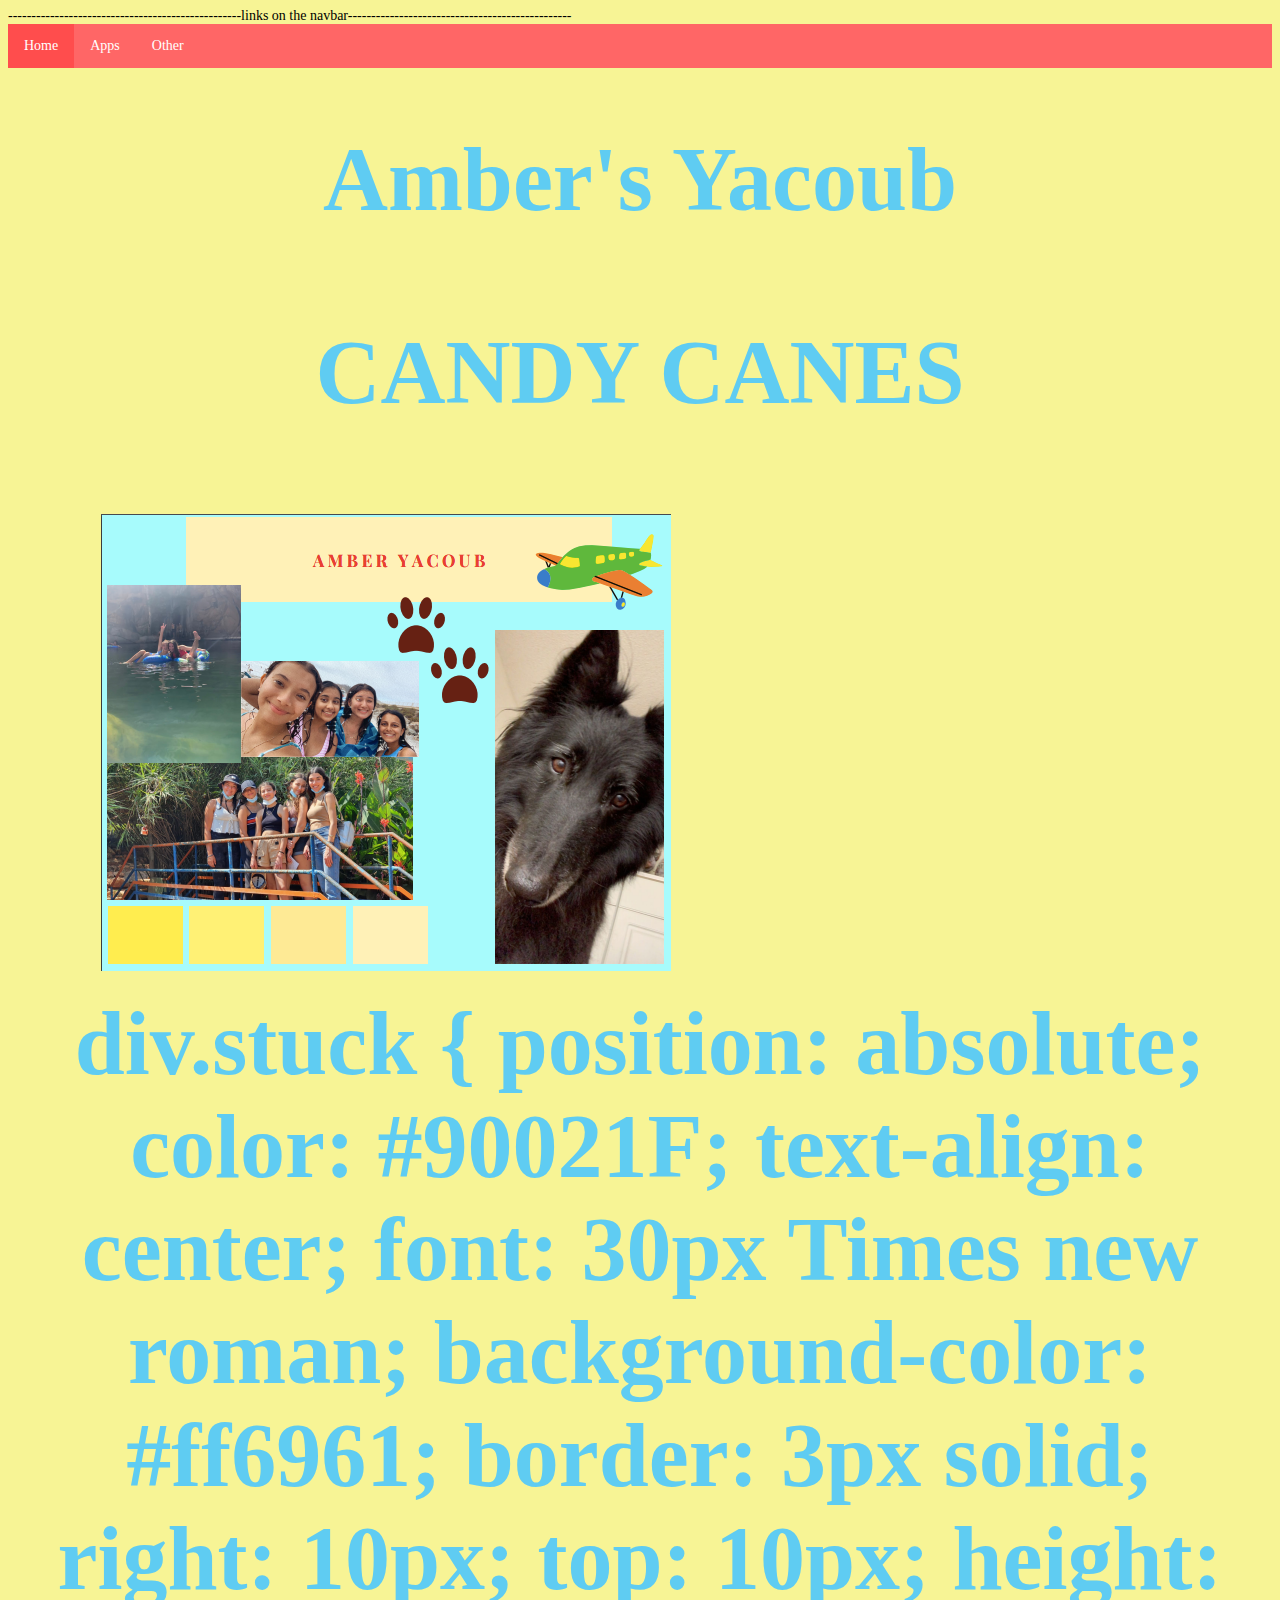
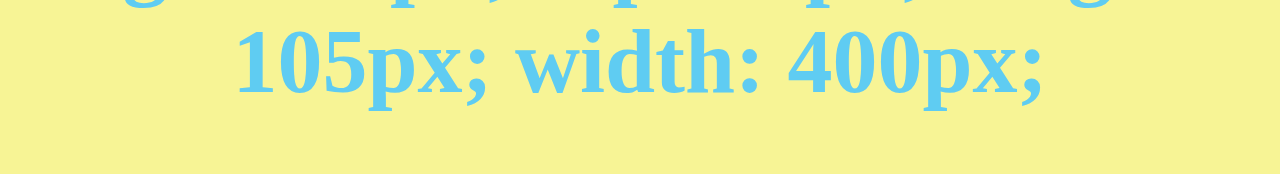
==== index.html @ ec4990d4 "Update index.html" ====
<!DOCTYPE html>
<html>
<head>
  --------------------------------------------------links on the navbar------------------------------------------------
  <link rel="stylesheet" href="style.css">
</head>
<body>
<ul>
  <li><a class="active" href="index.html">Home</a></li>
  <li><a href="Apps.html">Apps</a></li>
  <li><a href="#contact">Other</a></li>
</ul>

<body>
  <h1> Amber's Yacoub <h1>
    <div class="stuck"> <p> CANDY CANES
</p>
</div>
    <img src="artifact.png" alt="artifact">
    <iframe src="https://scratch.mit.edu/projects/425891973/embed" allowtransparency="true" width="485" height="402" frameborder="0" scrolling="no" allowfullscreen></iframe>
    
    </body>
  <style>
    body{
  background-color: #F7F495;
}
h1{
  color: #5FCCF2;
  text-align: center;
  font-size: 90px;
    }
    -------------------------------------------style of the chunk that says candy canes-------------------------------------------
    </style>
    div.stuck {
  position: absolute;
  color: #90021F;
  text-align: center;
  font: 30px Times new roman;
  background-color: #ff6961;
  border: 3px solid;
  right: 10px;
  top: 10px;
  height: 105px;
  width: 400px;
---- style.css ----
body {
  font-size: 14px;
}

ul {
  list-style-type: none;
  margin: 0;
  padding: 0;
  overflow: hidden;
  background-color: #ff6666;
  position: -webkit-sticky; /* Safari */
  position: sticky;
  top: 0;
}

li {
  float: left;
}

li a {
  display: block;
  color: white;
  text-align: center;
  padding: 14px 16px;
  text-decoration: none;
}

li a:hover {
  background-color: #6495ED;
}

.active {
  background-color: #ff4d4d;
}
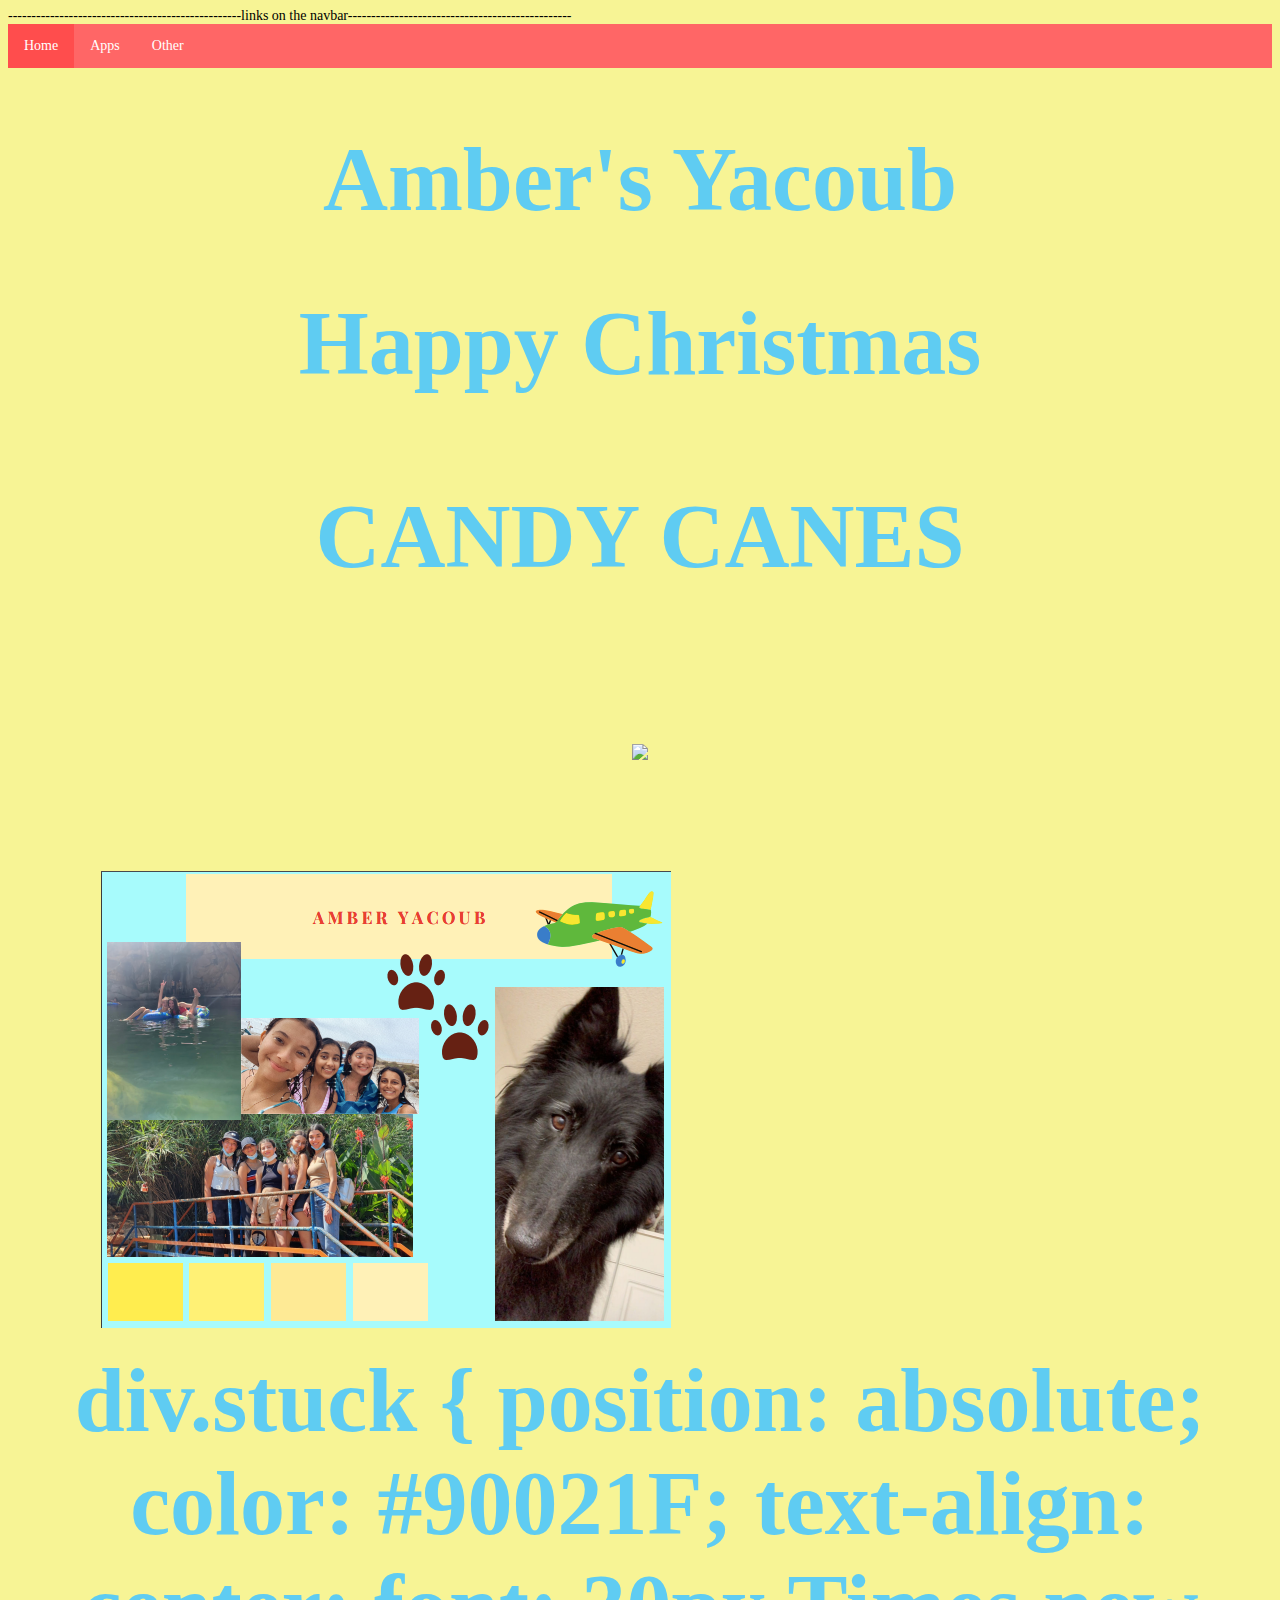
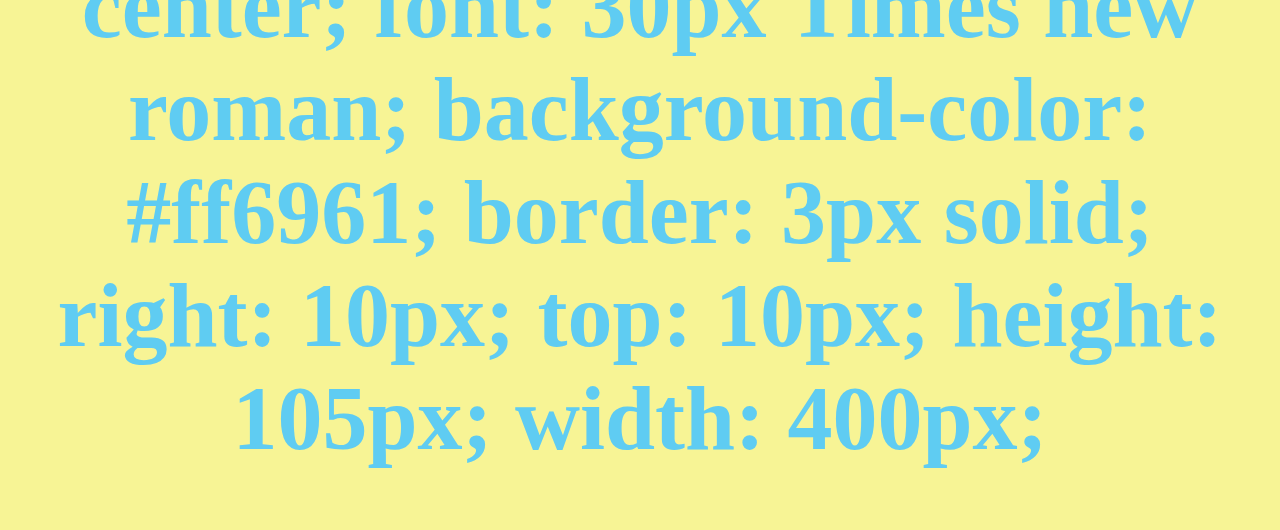
==== commit f54dcdb8: "Update index.html" ====
--- a/index.html
+++ b/index.html
@@ -13,7 +13,14 @@
 
 <body>
   <h1> Amber's Yacoub <h1>
-    <div class="stuck"> <p> CANDY CANES
+     <div class="joey" 
+      <p> Happy Christmas </p>
+      </div>
+<div class="stuck"> <p> CANDY CANES
+</p>
+</div>
+  <img src="https://i.pinimg.com/originals/37/01/ab/3701ab4d685e7ccc686bef3714b80275.png"width="500px" id="spidy">
+</div>
 </p>
 </div>
     <img src="artifact.png" alt="artifact">
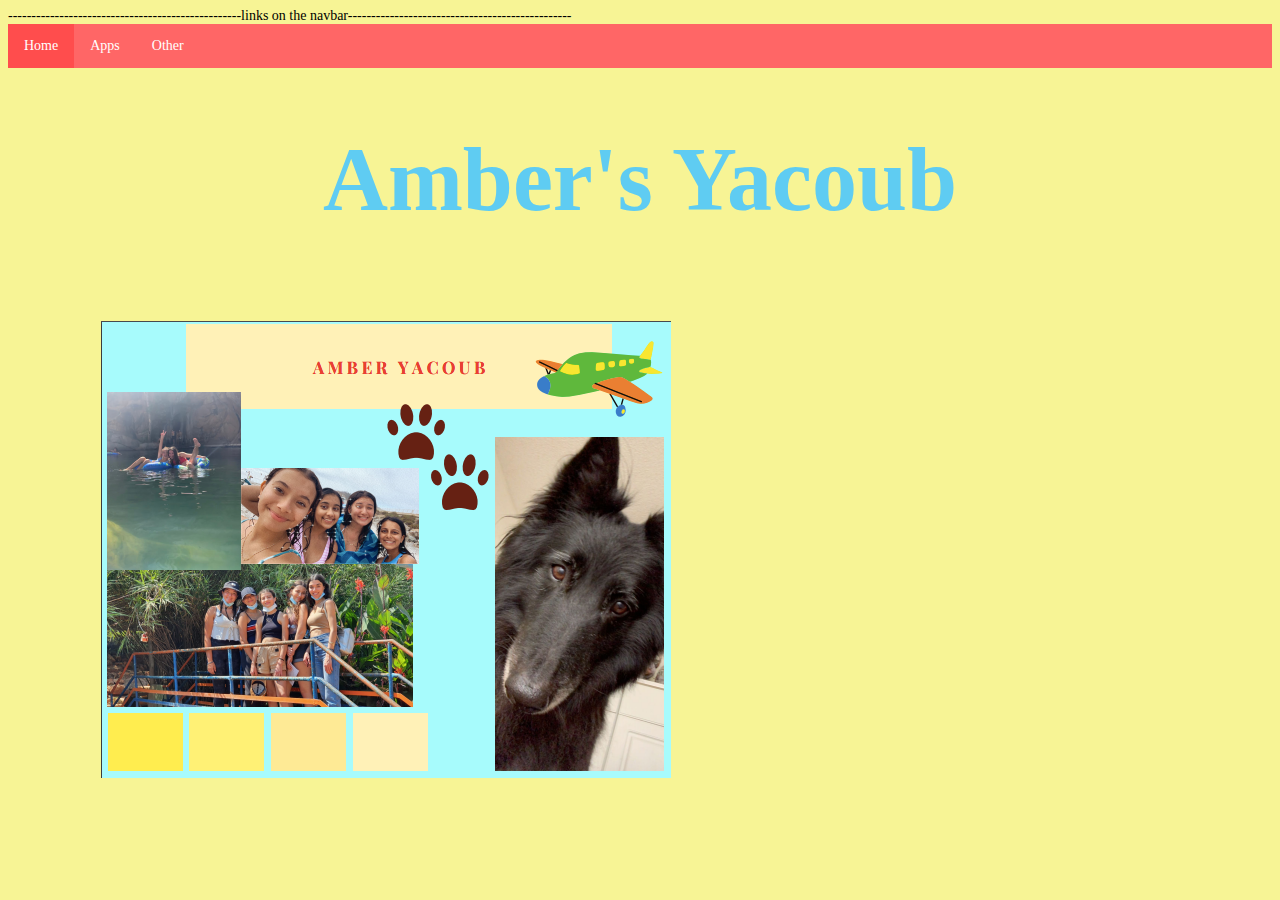
==== commit d7d8bba0: "Update index.html" ====
--- a/index.html
+++ b/index.html
@@ -1,7 +1,8 @@
 <!DOCTYPE html>
 <html>
+   --------------------------------------------------links on the navbar------------------------------------------------
+  
 <head>
-  --------------------------------------------------links on the navbar------------------------------------------------
   <link rel="stylesheet" href="style.css">
 </head>
 <body>
@@ -13,14 +14,6 @@
 
 <body>
   <h1> Amber's Yacoub <h1>
-     <div class="joey" 
-      <p> Happy Christmas </p>
-      </div>
-<div class="stuck"> <p> CANDY CANES
-</p>
-</div>
-  <img src="https://i.pinimg.com/originals/37/01/ab/3701ab4d685e7ccc686bef3714b80275.png"width="500px" id="spidy">
-</div>
 </p>
 </div>
     <img src="artifact.png" alt="artifact">
@@ -36,16 +29,4 @@
   text-align: center;
   font-size: 90px;
     }
-    -------------------------------------------style of the chunk that says candy canes-------------------------------------------
-    </style>
-    div.stuck {
-  position: absolute;
-  color: #90021F;
-  text-align: center;
-  font: 30px Times new roman;
-  background-color: #ff6961;
-  border: 3px solid;
-  right: 10px;
-  top: 10px;
-  height: 105px;
-  width: 400px;
+  
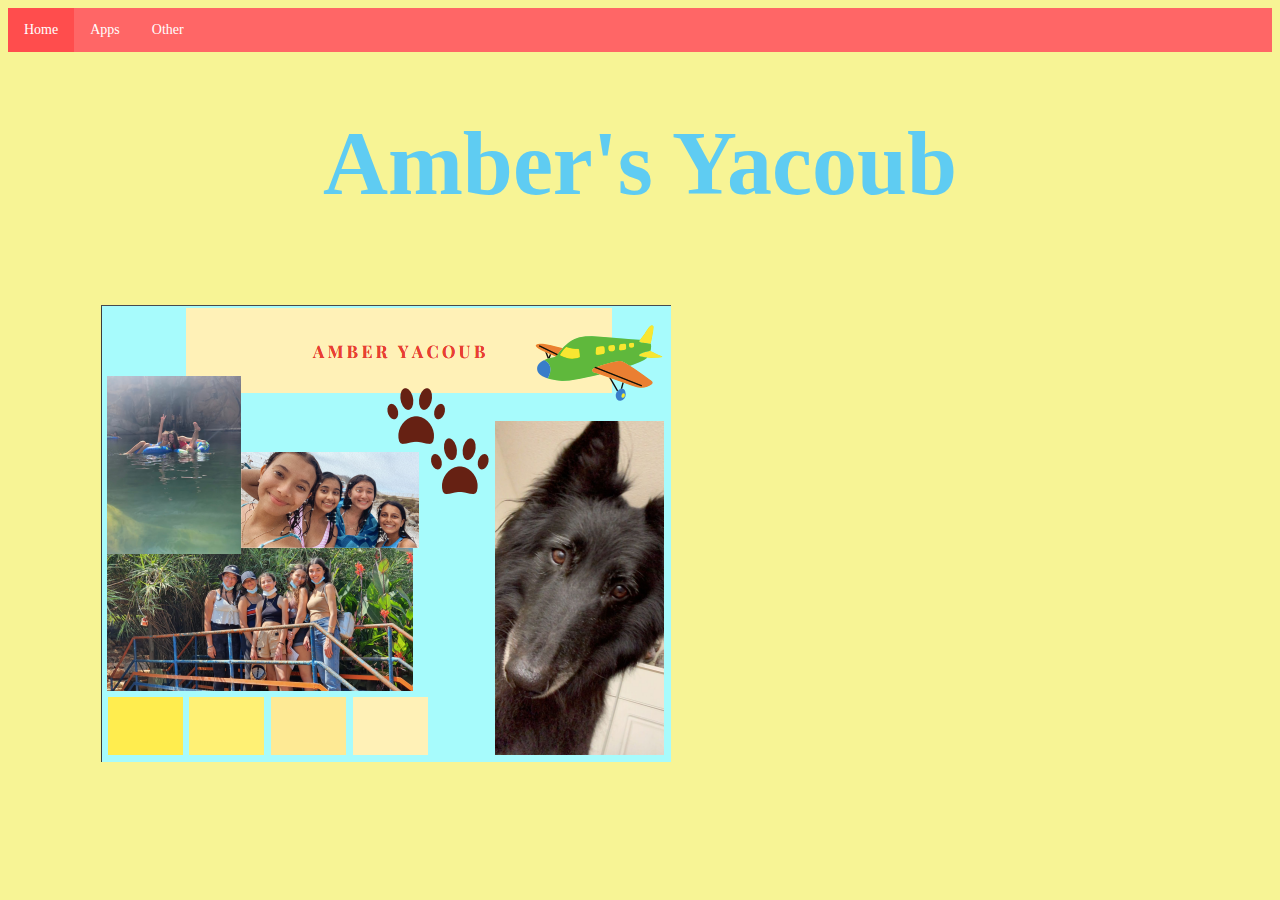
==== commit 2ae70fc8: "deleted links on navbar note" ====
--- a/index.html
+++ b/index.html
@@ -1,6 +1,5 @@
 <!DOCTYPE html>
 <html>
-   --------------------------------------------------links on the navbar------------------------------------------------
   
 <head>
   <link rel="stylesheet" href="style.css">
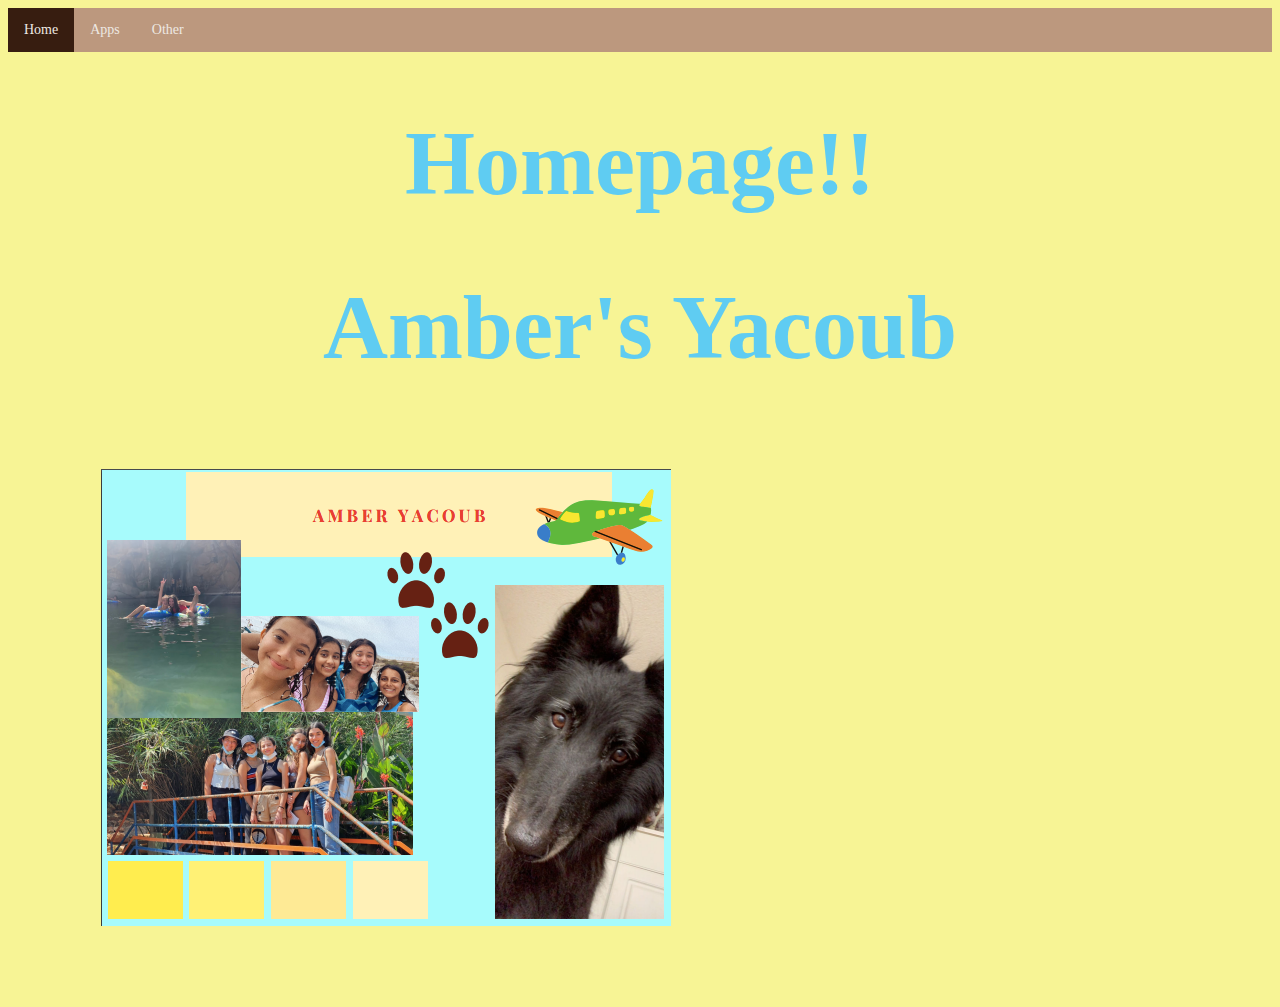
==== commit a843ada2: "Update index.html" ====
--- a/index.html
+++ b/index.html
@@ -1,6 +1,12 @@
 <!DOCTYPE html>
 <html>
-  
+  <head>
+  <link rel="stylesheet" href="style.css">
+  <link rel="icon" href="https://lh3.googleusercontent.com/proxy/bnI4eiMT4ZiRcXNVGGHdCBhBP6kC2YI7fG5iHxhspfJNH8MYG595MCD4aSO6sDvdKSPxJGzpRIXTLQETdURYi8VjQQ0gO_k">
+  <meta charset="UTF-8">
+  <meta name="viewport" content="width=device-width, initial-scale=1.0">
+  <title> Amber Yacoub </title>
+</head>
 <head>
   <link rel="stylesheet" href="style.css">
 </head>
@@ -10,7 +16,9 @@
   <li><a href="Apps.html">Apps</a></li>
   <li><a href="#contact">Other</a></li>
 </ul>
-
+<div class="appheader">
+    <strong> <h1> Homepage!!<h1></strong>
+      </div>
 <body>
   <h1> Amber's Yacoub <h1>
 </p>
--- a/style.css
+++ b/style.css
@@ -7,7 +7,7 @@
   margin: 0;
   padding: 0;
   overflow: hidden;
-  background-color: #ff6666;
+  background-color: #BC987E;
   position: -webkit-sticky; /* Safari */
   position: sticky;
   top: 0;
@@ -19,16 +19,16 @@
 
 li a {
   display: block;
-  color: white;
+  color: #EEE9E3;
   text-align: center;
   padding: 14px 16px;
   text-decoration: none;
 }
 
 li a:hover {
-  background-color: #6495ED;
+  background-color: #FFF666;
 }
 
 .active {
-  background-color: #ff4d4d;
+  background-color: #371D10;
 }
--- a/style.css
+++ b/style.css
@@ -7,7 +7,7 @@
   margin: 0;
   padding: 0;
   overflow: hidden;
-  background-color: #ff6666;
+  background-color: #BC987E;
   position: -webkit-sticky; /* Safari */
   position: sticky;
   top: 0;
@@ -19,16 +19,16 @@
 
 li a {
   display: block;
-  color: white;
+  color: #EEE9E3;
   text-align: center;
   padding: 14px 16px;
   text-decoration: none;
 }
 
 li a:hover {
-  background-color: #6495ED;
+  background-color: #FFF666;
 }
 
 .active {
-  background-color: #ff4d4d;
+  background-color: #371D10;
 }
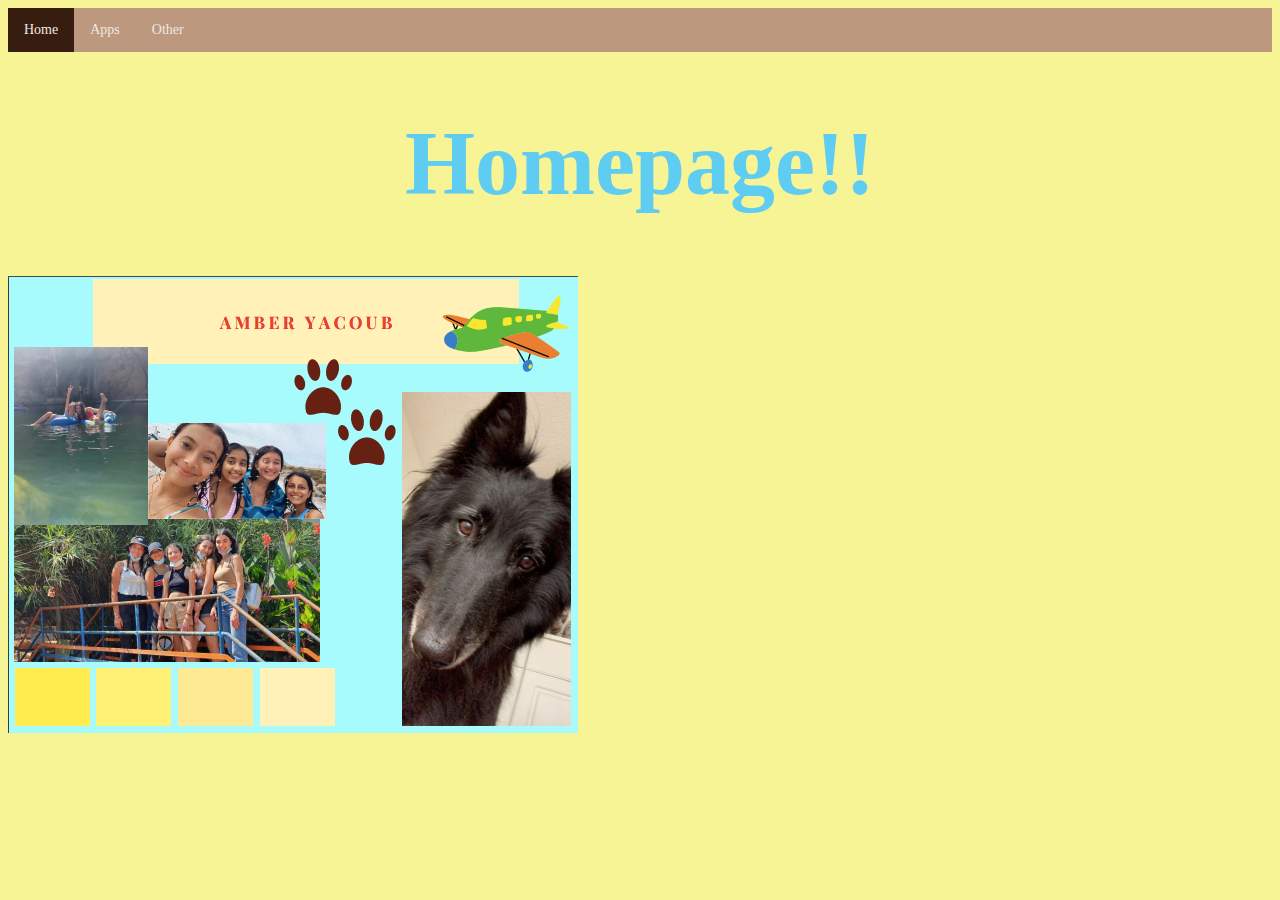
==== commit 9d2513fe: "Update index.html" ====
--- a/index.html
+++ b/index.html
@@ -20,7 +20,6 @@
     <strong> <h1> Homepage!!<h1></strong>
       </div>
 <body>
-  <h1> Amber's Yacoub <h1>
 </p>
 </div>
     <img src="artifact.png" alt="artifact">
--- a/style.css
+++ b/style.css
@@ -26,7 +26,7 @@
 }
 
 li a:hover {
-  background-color: #FFF666;
+  background-color: #f46675;
 }
 
 .active {
--- a/style.css
+++ b/style.css
@@ -26,7 +26,7 @@
 }
 
 li a:hover {
-  background-color: #FFF666;
+  background-color: #f46675;
 }
 
 .active {
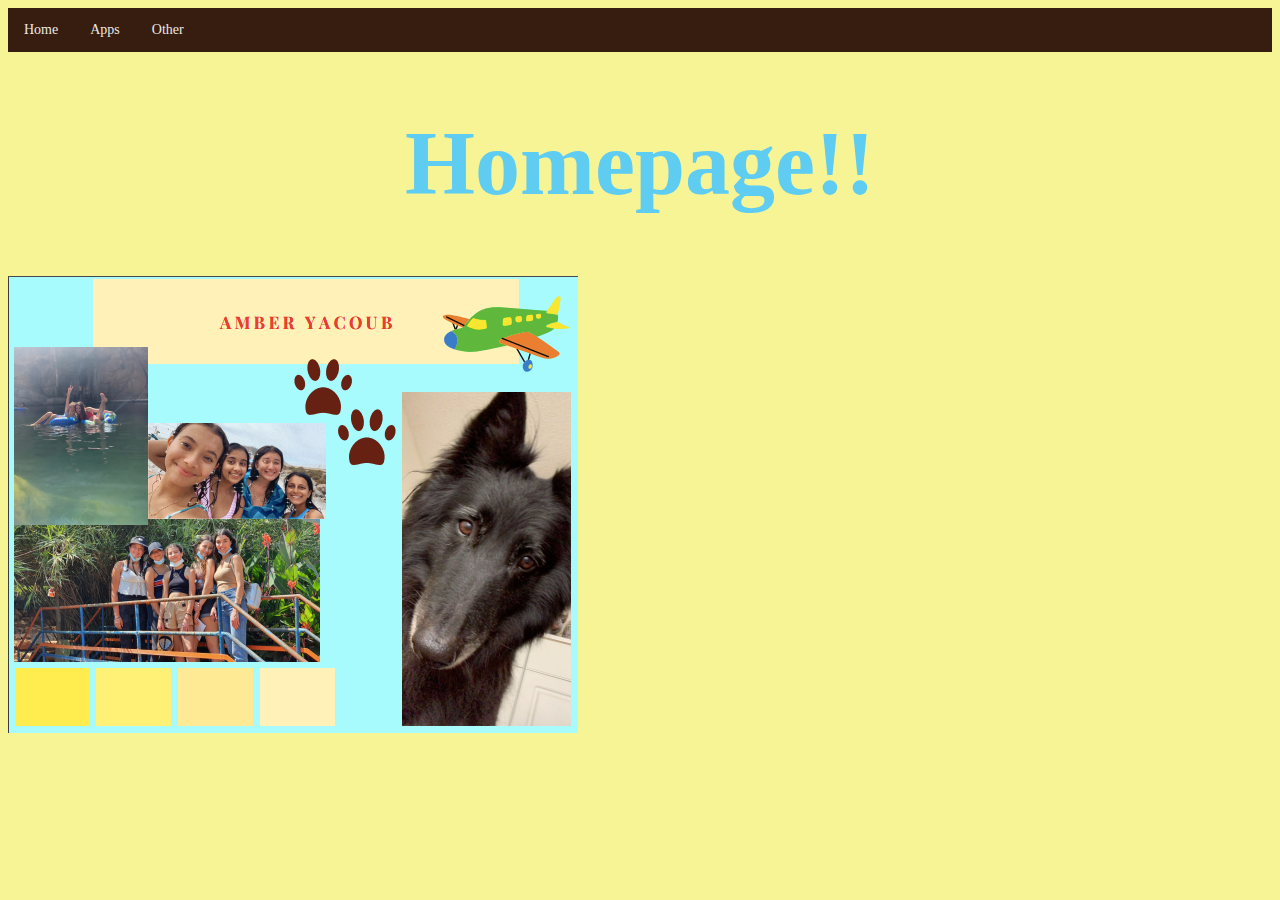
==== commit 1630e421: "Update index.html" ====
--- a/index.html
+++ b/index.html
@@ -1,20 +1,18 @@
 <!DOCTYPE html>
-<html>
-  <head>
+<head>
   <link rel="stylesheet" href="style.css">
   <link rel="icon" href="https://lh3.googleusercontent.com/proxy/bnI4eiMT4ZiRcXNVGGHdCBhBP6kC2YI7fG5iHxhspfJNH8MYG595MCD4aSO6sDvdKSPxJGzpRIXTLQETdURYi8VjQQ0gO_k">
   <meta charset="UTF-8">
   <meta name="viewport" content="width=device-width, initial-scale=1.0">
   <title> Amber Yacoub </title>
 </head>
-<head>
-  <link rel="stylesheet" href="style.css">
-</head>
 <body>
 <ul>
+ <div class ="navbar">
   <li><a class="active" href="index.html">Home</a></li>
-  <li><a href="Apps.html">Apps</a></li>
-  <li><a href="#contact">Other</a></li>
+  <li><a href="Apps.html">Apps</a>
+  <li><a href="Other.html">Other</a>
+  </div>   
 </ul>
 <div class="appheader">
     <strong> <h1> Homepage!!<h1></strong>
--- a/style.css
+++ b/style.css
@@ -7,7 +7,7 @@
   margin: 0;
   padding: 0;
   overflow: hidden;
-  background-color: #BC987E;
+  background-color: #371D10;
   position: -webkit-sticky; /* Safari */
   position: sticky;
   top: 0;
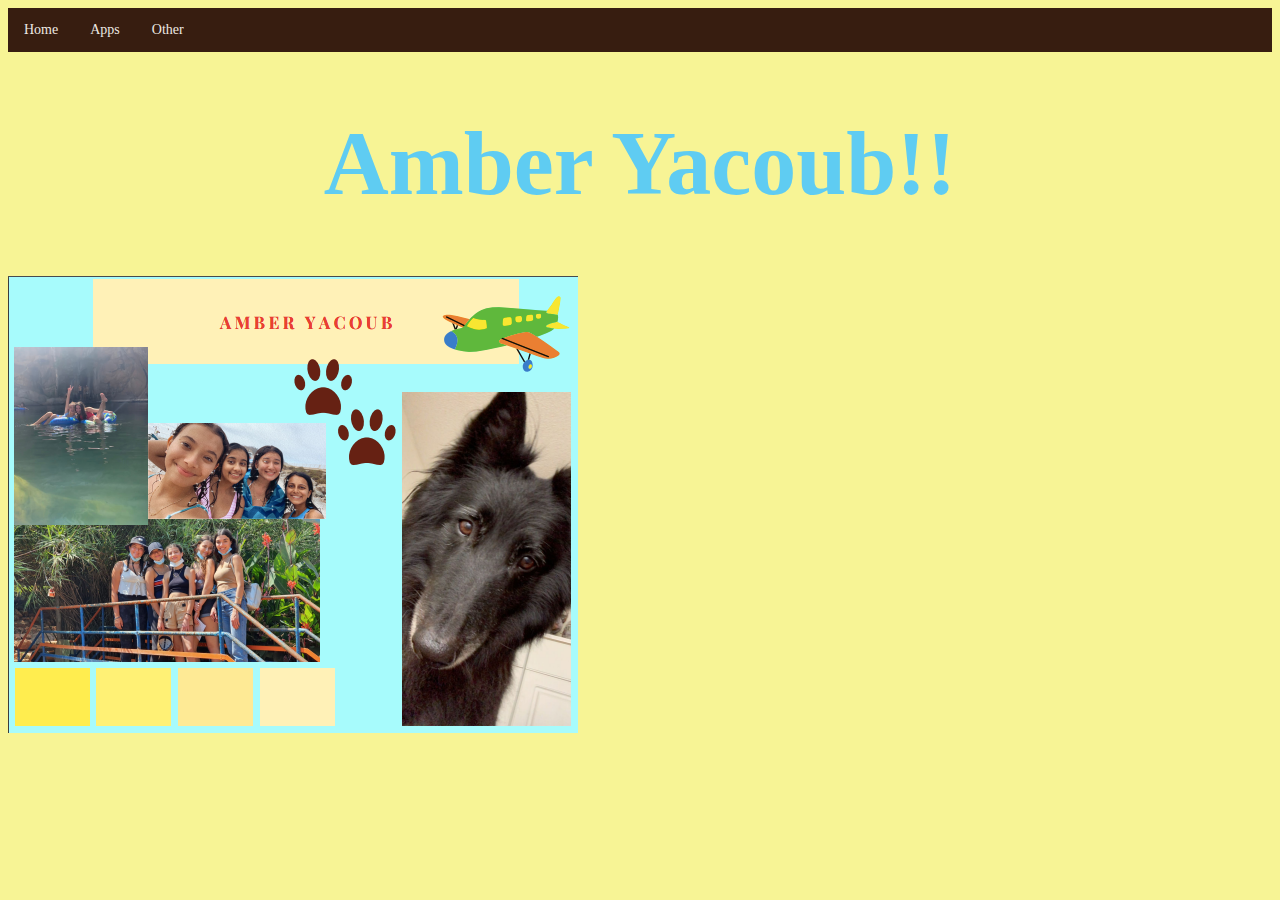
==== commit 7e2975ad: "Update index.html" ====
--- a/index.html
+++ b/index.html
@@ -14,8 +14,8 @@
   <li><a href="Other.html">Other</a>
   </div>   
 </ul>
-<div class="appheader">
-    <strong> <h1> Homepage!!<h1></strong>
+ <div class="appheader">
+    <strong> <h1> Amber Yacoub!!<h1></strong>
       </div>
 <body>
 </p>
